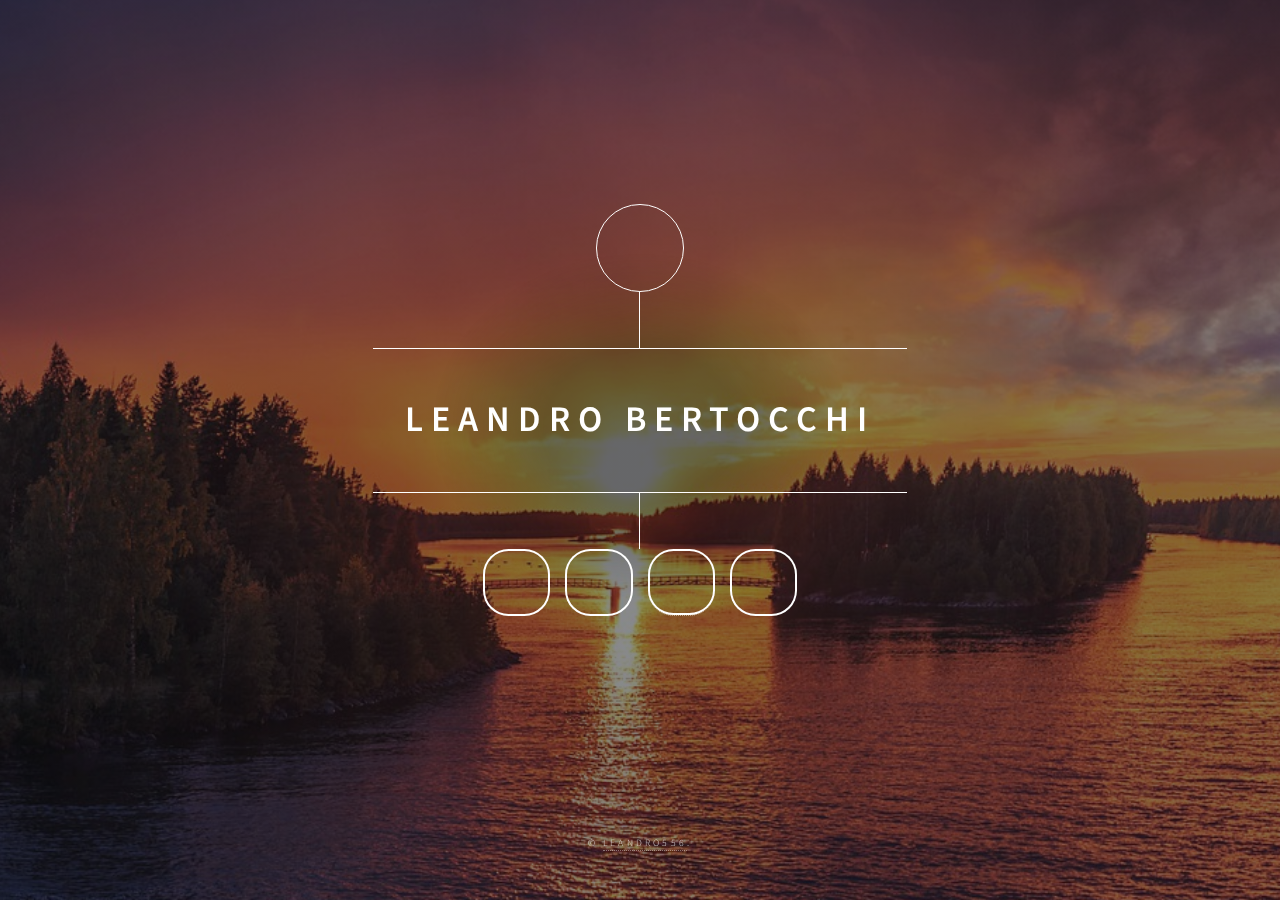
==== index.html @ 530ca364 "Icon, e afins" ====
<!DOCTYPE HTML>
<html>
	<head>
		<title>Leandro Bertocchi</title>
		<meta charset="utf-8" />
		<meta name="viewport" content="width=device-width, initial-scale=1, user-scalable=no" />
		<link rel="stylesheet" href="site/main.css" />
		<noscript><link rel="stylesheet" href="site/css/noscript.css" /></noscript>
		<link rel="stylesheet" href="https://cdnjs.cloudflare.com/ajax/libs/font-awesome/5.15.3/css/all.min.css" integrity="sha512-iBBXm8fW90+nuLcSKlbmrPcLa0OT92xO1BIsZ+ywDWZCvqsWgccV3gFoRBv0z+8dLJgyAHIhR35VZc2oM/gI1w==" crossorigin="anonymous" referrerpolicy="no-referrer" />
		<link rel="shortcut icon" href="images/pistola-icon.ico"> 
	</head>
	<body class="is-preload">

		<!-- Wrapper -->
			<div id="wrapper">

				<!-- Header -->
					<header id="header">
						<div class="logo">
							<span class="fab fa-4x fa-apple"></span> 
						</div>
						<div class="content">
							<div class="inner">
								<h1>Leandro Bertocchi</h1>
							</div>
						</div>
					
						<ul class="icons">
							<li><a href="https://www.instagram.com/leandrobertocchi/" class="icon brands fa-2x fa-instagram"></a></li>
							<li><a href="https://github.com/Leandro556" class="icon brands fa-2x fa-github"></a></li>
							<li><a href="https://api.whatsapp.com/send?phone=55049991607624&text=Olá, tudo bem?" class="fab fa-2x fa-whatsapp"></a></li>
							<li><a href="https://www.facebook.com/profile.php?id=100008986626455" class="icon brands fa-2x fa-facebook-f"></a></li>
						</ul>
					</header>
					
				<!-- Main -->
				<div id="main">
					


						<!-- Contact 
							<article id="contact">
								<h2 class="major">Contact</h2>
								<form method="post" action="#">
									<div class="fields">
										<div class="field half">
											<label for="name">Name</label>
											<input type="text" name="name" id="name" />
										</div>
										<div class="field half">
											<label for="email">Email</label>
											<input type="text" name="email" id="email" />
										</div>
										<div class="field">
											<label for="message">Message</label>
											<textarea name="message" id="message" rows="4"></textarea>
										</div>
									</div>
									<ul class="actions">
										<li><input type="submit" value="Send Message" class="primary" /></li>
										<li><input type="reset" value="Reset" /></li>
									</ul>
								</form>
							</article>
							-->
							

						<!-- Elements -->
							<article id="elements">
								<h2 class="major">Elements</h2>

								<section>
									<h3 class="major">Text</h3>
									<p>This is <b>bold</b> and this is <strong>strong</strong>. This is <i>italic</i> and this is <em>emphasized</em>.
									This is <sup>superscript</sup> text and this is <sub>subscript</sub> text.
									This is <u>underlined</u> and this is code: <code>for (;;) { ... }</code>. Finally, <a href="#">this is a link</a>.</p>
									<hr />
									<h2>Heading Level 2</h2>
									<h3>Heading Level 3</h3>
									<h4>Heading Level 4</h4>
									<h5>Heading Level 5</h5>
									<h6>Heading Level 6</h6>
									<hr />
									<h4>Blockquote</h4>
									<blockquote>Fringilla nisl. Donec accumsan interdum nisi, quis tincidunt felis sagittis eget tempus euismod. Vestibulum ante ipsum primis in faucibus vestibulum. Blandit adipiscing eu felis iaculis volutpat ac adipiscing accumsan faucibus. Vestibulum ante ipsum primis in faucibus lorem ipsum dolor sit amet nullam adipiscing eu felis.</blockquote>
									<h4>Preformatted</h4>
									<pre><code>i = 0;

while (!deck.isInOrder()) {
    print 'Iteration ' + i;
    deck.shuffle();
    i++;
}

print 'It took ' + i + ' iterations to sort the deck.';</code></pre>
								</section>

								<section>
									<h3 class="major">Lists</h3>

									<h4>Unordered</h4>
									<ul>
										<li>Dolor pulvinar etiam.</li>
										<li>Sagittis adipiscing.</li>
										<li>Felis enim feugiat.</li>
									</ul>

									<h4>Alternate</h4>
									<ul class="alt">
										<li>Dolor pulvinar etiam.</li>
										<li>Sagittis adipiscing.</li>
										<li>Felis enim feugiat.</li>
									</ul>

									<h4>Ordered</h4>
									<ol>
										<li>Dolor pulvinar etiam.</li>
										<li>Etiam vel felis viverra.</li>
										<li>Felis enim feugiat.</li>
										<li>Dolor pulvinar etiam.</li>
										<li>Etiam vel felis lorem.</li>
										<li>Felis enim et feugiat.</li>
									</ol>
									<h4>Icons</h4>
									<ul class="icons">
										<li><a href="#" class="icon brands fa-twitter"><span class="label">Twitter</span></a></li>
										<li><a href="#" class="icon brands fa-facebook-f"><span class="label">Facebook</span></a></li>
										<li><a href="#" class="icon brands fa-instagram"><span class="label">Instagram</span></a></li>
										<li><a href="#" class="icon brands fa-github"><span class="label">Github</span></a></li>
									</ul>

									<h4>Actions</h4>
									<ul class="actions">
										<li><a href="#" class="button primary">Default</a></li>
										<li><a href="#" class="button">Default</a></li>
									</ul>
									<ul class="actions stacked">
										<li><a href="#" class="button primary">Default</a></li>
										<li><a href="#" class="button">Default</a></li>
									</ul>
								</section>

								<section>
									<h3 class="major">Buttons</h3>
									<ul class="actions">
										<li><a href="#" class="button primary">Primary</a></li>
										<li><a href="#" class="button">Default</a></li>
									</ul>
									<ul class="actions">
										<li><a href="#" class="button">Default</a></li>
										<li><a href="#" class="button small">Small</a></li>
									</ul>
									<ul class="actions">
										<li><a href="#" class="button primary icon solid fa-download">Icon</a></li>
										<li><a href="#" class="button icon solid fa-download">Icon</a></li>
									</ul>
									<ul class="actions">
										<li><span class="button primary disabled">Disabled</span></li>
										<li><span class="button disabled">Disabled</span></li>
									</ul>
								</section>

								<section>
									<h3 class="major">Form</h3>
									<form method="post" action="#">
										<div class="fields">
											<div class="field half">
												<label for="demo-name">Name</label>
												<input type="text" name="demo-name" id="demo-name" value="" placeholder="Jane Doe" />
											</div>
											<div class="field half">
												<label for="demo-email">Email</label>
												<input type="email" name="demo-email" id="demo-email" value="" placeholder="jane@untitled.tld" />
											</div>
											<div class="field">
												<label for="demo-category">Category</label>
												<select name="demo-category" id="demo-category">
													<option value="">-</option>
													<option value="1">Manufacturing</option>
													<option value="1">Shipping</option>
													<option value="1">Administration</option>
													<option value="1">Human Resources</option>
												</select>
											</div>
											<div class="field half">
												<input type="radio" id="demo-priority-low" name="demo-priority" checked>
												<label for="demo-priority-low">Low</label>
											</div>
											<div class="field half">
												<input type="radio" id="demo-priority-high" name="demo-priority">
												<label for="demo-priority-high">High</label>
											</div>
											<div class="field half">
												<input type="checkbox" id="demo-copy" name="demo-copy">
												<label for="demo-copy">Email me a copy</label>
											</div>
											<div class="field half">
												<input type="checkbox" id="demo-human" name="demo-human" checked>
												<label for="demo-human">Not a robot</label>
											</div>
											<div class="field">
												<label for="demo-message">Message</label>
												<textarea name="demo-message" id="demo-message" placeholder="Enter your message" rows="6"></textarea>
											</div>
										</div>
										<ul class="actions">
											<li><input type="submit" value="Send Message" class="primary" /></li>
											<li><input type="reset" value="Reset" /></li>
										</ul>
									</form>
								</section>

							</article>

					</div>

				<!-- Footer -->
					<footer id="footer">
						<p class="copyright">&copy; <a href="https://github.com/Leandro556">Leandro556</a>.</p>
					</footer>

			</div>

		<!-- BG -->
			<div id="bg"></div>

		<!-- Scripts -->
			<script src="site/js/jquery.min.js"></script>
			<script src="site/js/browser.min.js"></script>
			<script src="site/js/breakpoints.min.js"></script>
			<script src="site/js/util.js"></script>
			<script src="site/js/main.js"></script>

	</body>
</html>
---- site/main.css ----
@import url(fontawesome-all.min.css);
@import url("https://fonts.googleapis.com/css?family=Source+Sans+Pro:300italic,600italic,300,600");

html, body, div, span, applet, object,
iframe, h1, h2, h3, h4, h5, h6, p, blockquote,
pre, a, abbr, acronym, address, big, cite,
code, del, dfn, em, img, ins, kbd, q, s, samp,
small, strike, strong, sub, sup, tt, var, b,
u, i, center, dl, dt, dd, ol, ul, li, fieldset,
form, label, legend, table, caption, tbody,
tfoot, thead, tr, th, td, article, aside,
canvas, details, embed, figure, figcaption,
footer, header, hgroup, menu, nav, output, ruby,
section, summary, time, mark, audio, video {
	margin: 0;
	padding: 0;
	border: 0;
	font-size: 100%;
	font: inherit;
	vertical-align: baseline;}

article, aside, details, figcaption, figure,
footer, header, hgroup, menu, nav, section {
	display: block;}

body {
	line-height: 1;
}

ol, ul {
	list-style: none;
}

blockquote, q {
	quotes: none;
}

	blockquote:before, blockquote:after, q:before, q:after {
		content: '';
		content: none;
	}

table {
	border-collapse: collapse;
	border-spacing: 0;
}

body {
	-webkit-text-size-adjust: none;
}

mark {
	background-color: transparent;
	color: inherit;
}

input::-moz-focus-inner {
	border: 0;
	padding: 0;
}

input, select, textarea {
	-moz-appearance: none;
	-webkit-appearance: none;
	-ms-appearance: none;
	appearance: none;
}

/* Basic */

	@-ms-viewport {
		width: device-width;
	}

	@media screen and (max-width: 480px) {

		html, body {
			min-width: 320px;
		}

	}

	html {
		box-sizing: border-box;
	}

	*, *:before, *:after {
		box-sizing: inherit;
	}

	body {
		background: #1b1f22;
	}

		body.is-preload *, body.is-preload *:before, body.is-preload *:after {
			-moz-animation: none !important;
			-webkit-animation: none !important;
			-ms-animation: none !important;
			animation: none !important;
			-moz-transition: none !important;
			-webkit-transition: none !important;
			-ms-transition: none !important;
			transition: none !important;
		}

/* Type */

	html {
		font-size: 16pt;
	}

		@media screen and (max-width: 1680px) {

			html {
				font-size: 12pt;
			}

		}

		@media screen and (max-width: 736px) {

			html {
				font-size: 11pt;
			}

		}

		@media screen and (max-width: 360px) {

			html {
				font-size: 10pt;
			}

		}

	body, input, select, textarea {
		color: #ffffff;
		font-family: "Source Sans Pro", sans-serif;
		font-weight: 300;
		font-size: 1rem;
		line-height: 1.65;
	}

	a {
		-moz-transition: color 0.2s ease-in-out, background-color 0.2s ease-in-out, border-bottom-color 0.2s ease-in-out;
		-webkit-transition: color 0.2s ease-in-out, background-color 0.2s ease-in-out, border-bottom-color 0.2s ease-in-out;
		-ms-transition: color 0.2s ease-in-out, background-color 0.2s ease-in-out, border-bottom-color 0.2s ease-in-out;
		transition: color 0.2s ease-in-out, background-color 0.2s ease-in-out, border-bottom-color 0.2s ease-in-out;
		border-bottom: dotted 1px rgba(255, 255, 255, 0.5);
		text-decoration: none;
		color: inherit;
	}

		a:hover {
			border-bottom-color: transparent;
		}

	strong, b {
		color: #ffffff;
		font-weight: 600;
	}

	em, i {
		font-style: italic;
	}

	p {
		margin: 0 0 2rem 0;
	}

	h1, h2, h3, h4, h5, h6 {
		color: #ffffff;
		font-weight: 600;
		line-height: 1.5;
		margin: 0 0 1rem 0;
		text-transform: uppercase;
		letter-spacing: 0.2rem;
	}

		h1 a, h2 a, h3 a, h4 a, h5 a, h6 a {
			color: inherit;
			text-decoration: none;
		}

		h1.major, h2.major, h3.major, h4.major, h5.major, h6.major {
			border-bottom: solid 1px #ffffff;
			width: -moz-max-content;
			width: -webkit-max-content;
			width: -ms-max-content;
			width: max-content;
			padding-bottom: 0.5rem;
			margin: 0 0 2rem 0;
		}

	h1 {
		font-size: 2.25rem;
		line-height: 1.3;
		letter-spacing: 0.5rem;
	}

	h2 {
		font-size: 1.5rem;
		line-height: 1.4;
		letter-spacing: 0.5rem;
	}

	h3 {
		font-size: 1rem;
	}

	h4 {
		font-size: 0.8rem;
	}

	h5 {
		font-size: 0.7rem;
	}

	h6 {
		font-size: 0.6rem;
	}

	@media screen and (max-width: 736px) {

		h1 {
			font-size: 1.75rem;
			line-height: 1.4;
		}

		h2 {
			font-size: 1.25em;
			line-height: 1.5;
		}

	}

	sub {
		font-size: 0.8rem;
		position: relative;
		top: 0.5rem;
	}

	sup {
		font-size: 0.8rem;
		position: relative;
		top: -0.5rem;
	}

	blockquote {
		border-left: solid 4px #ffffff;
		font-style: italic;
		margin: 0 0 2rem 0;
		padding: 0.5rem 0 0.5rem 2rem;
	}

	code {
		background: rgba(255, 255, 255, 0.075);
		border-radius: 4px;
		font-family: "Courier New", monospace;
		font-size: 0.9rem;
		margin: 0 0.25rem;
		padding: 0.25rem 0.65rem;
	}

	pre {
		-webkit-overflow-scrolling: touch;
		font-family: "Courier New", monospace;
		font-size: 0.9rem;
		margin: 0 0 2rem 0;
	}

		pre code {
			display: block;
			line-height: 1.75;
			padding: 1rem 1.5rem;
			overflow-x: auto;
		}

	hr {
		border: 0;
		border-bottom: solid 1px #ffffff;
		margin: 2.75rem 0;
	}

	.align-left {
		text-align: left;
	}

	.align-center {
		text-align: center;
	}

	.align-right {
		text-align: right;
	}

/* Form */

	form {
		margin: 0 0 2rem 0;
	}

		form > :last-child {
			margin-bottom: 0;
		}

		form > .fields {
			display: -moz-flex;
			display: -webkit-flex;
			display: -ms-flex;
			display: flex;
			-moz-flex-wrap: wrap;
			-webkit-flex-wrap: wrap;
			-ms-flex-wrap: wrap;
			flex-wrap: wrap;
			width: calc(100% + 3rem);
			margin: -1.5rem 0 2rem -1.5rem;
		}

			form > .fields > .field {
				-moz-flex-grow: 0;
				-webkit-flex-grow: 0;
				-ms-flex-grow: 0;
				flex-grow: 0;
				-moz-flex-shrink: 0;
				-webkit-flex-shrink: 0;
				-ms-flex-shrink: 0;
				flex-shrink: 0;
				padding: 1.5rem 0 0 1.5rem;
				width: calc(100% - 1.5rem);
			}

				form > .fields > .field.half {
					width: calc(50% - 0.75rem);
				}

				form > .fields > .field.third {
					width: calc(100%/3 - 0.5rem);
				}

				form > .fields > .field.quarter {
					width: calc(25% - 0.375rem);
				}

		@media screen and (max-width: 480px) {

			form > .fields {
				width: calc(100% + 3rem);
				margin: -1.5rem 0 2rem -1.5rem;
			}

				form > .fields > .field {
					padding: 1.5rem 0 0 1.5rem;
					width: calc(100% - 1.5rem);
				}

					form > .fields > .field.half {
						width: calc(100% - 1.5rem);
					}

					form > .fields > .field.third {
						width: calc(100% - 1.5rem);
					}

					form > .fields > .field.quarter {
						width: calc(100% - 1.5rem);
					}

		}

	label {
		color: #ffffff;
		display: block;
		font-size: 0.8rem;
		font-weight: 300;
		letter-spacing: 0.2rem;
		line-height: 1.5;
		margin: 0 0 1rem 0;
		text-transform: uppercase;
	}

	input[type="text"],
	input[type="password"],
	input[type="email"],
	input[type="tel"],
	select,
	textarea {
		-moz-appearance: none;
		-webkit-appearance: none;
		-ms-appearance: none;
		appearance: none;
		-moz-transition: border-color 0.2s ease-in-out, box-shadow 0.2s ease-in-out, background-color 0.2s ease-in-out;
		-webkit-transition: border-color 0.2s ease-in-out, box-shadow 0.2s ease-in-out, background-color 0.2s ease-in-out;
		-ms-transition: border-color 0.2s ease-in-out, box-shadow 0.2s ease-in-out, background-color 0.2s ease-in-out;
		transition: border-color 0.2s ease-in-out, box-shadow 0.2s ease-in-out, background-color 0.2s ease-in-out;
		background-color: transparent;
		border-radius: 4px;
		border: solid 1px #ffffff;
		color: inherit;
		display: block;
		outline: 0;
		padding: 0 1rem;
		text-decoration: none;
		width: 100%;
	}

		input[type="text"]:invalid,
		input[type="password"]:invalid,
		input[type="email"]:invalid,
		input[type="tel"]:invalid,
		select:invalid,
		textarea:invalid {
			box-shadow: none;
		}

		input[type="text"]:focus,
		input[type="password"]:focus,
		input[type="email"]:focus,
		input[type="tel"]:focus,
		select:focus,
		textarea:focus {
			background: rgba(255, 255, 255, 0.075);
			border-color: #ffffff;
			box-shadow: 0 0 0 1px #ffffff;
		}

	select {
		background-image: url("data:image/svg+xml;charset=utf8,%3Csvg xmlns='http://www.w3.org/2000/svg' width='40' height='40' preserveAspectRatio='none' viewBox='0 0 40 40'%3E%3Cpath d='M9.4,12.3l10.4,10.4l10.4-10.4c0.2-0.2,0.5-0.4,0.9-0.4c0.3,0,0.6,0.1,0.9,0.4l3.3,3.3c0.2,0.2,0.4,0.5,0.4,0.9 c0,0.4-0.1,0.6-0.4,0.9L20.7,31.9c-0.2,0.2-0.5,0.4-0.9,0.4c-0.3,0-0.6-0.1-0.9-0.4L4.3,17.3c-0.2-0.2-0.4-0.5-0.4-0.9 c0-0.4,0.1-0.6,0.4-0.9l3.3-3.3c0.2-0.2,0.5-0.4,0.9-0.4S9.1,12.1,9.4,12.3z' fill='%23ffffff' /%3E%3C/svg%3E");
		background-size: 1.25rem;
		background-repeat: no-repeat;
		background-position: calc(100% - 1rem) center;
		height: 2.75rem;
		padding-right: 2.75rem;
		text-overflow: ellipsis;
	}

		select option {
			color: #ffffff;
			background: #1b1f22;
		}

		select:focus::-ms-value {
			background-color: transparent;
		}

		select::-ms-expand {
			display: none;
		}

	input[type="text"],
	input[type="password"],
	input[type="email"],
	select {
		height: 2.75rem;
	}

	textarea {
		padding: 0.75rem 1rem;
	}

	input[type="checkbox"],
	input[type="radio"] {
		-moz-appearance: none;
		-webkit-appearance: none;
		-ms-appearance: none;
		appearance: none;
		display: block;
		float: left;
		margin-right: -2rem;
		opacity: 0;
		width: 1rem;
		z-index: -1;
	}

		input[type="checkbox"] + label,
		input[type="radio"] + label {
			text-decoration: none;
			-moz-user-select: none;
			-webkit-user-select: none;
			-ms-user-select: none;
			user-select: none;
			color: #ffffff;
			cursor: pointer;
			display: inline-block;
			font-size: 0.8rem;
			font-weight: 300;
			margin: 0 0 0.5rem 0;
			padding-left: 2.65rem;
			padding-right: 0.75rem;
			position: relative;
		}

			input[type="checkbox"] + label:before,
			input[type="radio"] + label:before {
				-moz-osx-font-smoothing: grayscale;
				-webkit-font-smoothing: antialiased;
				display: inline-block;
				font-style: normal;
				font-variant: normal;
				text-rendering: auto;
				line-height: 1;
				text-transform: none !important;
				font-family: 'Font Awesome 5 Free';
				font-weight: 900;
			}

			input[type="checkbox"] + label:before,
			input[type="radio"] + label:before {
				-moz-transition: border-color 0.2s ease-in-out, box-shadow 0.2s ease-in-out, background-color 0.2s ease-in-out;
				-webkit-transition: border-color 0.2s ease-in-out, box-shadow 0.2s ease-in-out, background-color 0.2s ease-in-out;
				-ms-transition: border-color 0.2s ease-in-out, box-shadow 0.2s ease-in-out, background-color 0.2s ease-in-out;
				transition: border-color 0.2s ease-in-out, box-shadow 0.2s ease-in-out, background-color 0.2s ease-in-out;
				border-radius: 4px;
				border: solid 1px #ffffff;
				content: '';
				display: inline-block;
				height: 1.65rem;
				left: 0;
				line-height: 1.65rem;
				position: absolute;
				text-align: center;
				top: -0.15rem;
				width: 1.65rem;
			}

		input[type="checkbox"]:checked + label:before,
		input[type="radio"]:checked + label:before {
			background: #ffffff !important;
			border-color: #ffffff !important;
			color: #1b1f22;
			content: '\f00c';
		}

		input[type="checkbox"]:focus + label:before,
		input[type="radio"]:focus + label:before {
			background: rgba(255, 255, 255, 0.075);
			border-color: #ffffff;
			box-shadow: 0 0 0 1px #ffffff;
		}

	input[type="checkbox"] + label:before {
		border-radius: 4px;
	}

	input[type="radio"] + label:before {
		border-radius: 100%;
	}

	::-webkit-input-placeholder {
		color: rgba(255, 255, 255, 0.5) !important;
		opacity: 1.0;
	}

	:-moz-placeholder {
		color: rgba(255, 255, 255, 0.5) !important;
		opacity: 1.0;
	}

	::-moz-placeholder {
		color: rgba(255, 255, 255, 0.5) !important;
		opacity: 1.0;
	}

	:-ms-input-placeholder {
		color: rgba(255, 255, 255, 0.5) !important;
		opacity: 1.0;
	}

	.formerize-placeholder {
		color: rgba(255, 255, 255, 0.5) !important;
		opacity: 1.0;
	}

/* Box */

	.box {
		border-radius: 4px;
		border: solid 1px #ffffff;
		margin-bottom: 2rem;
		padding: 1.5em;
	}

		.box > :last-child,
		.box > :last-child > :last-child,
		.box > :last-child > :last-child > :last-child {
			margin-bottom: 0;
		}

		.box.alt {
			border: 0;
			border-radius: 0;
			padding: 0;
		}

/* Icon */

	.icon {
		text-decoration: none;
		border-bottom: none;
		position: relative;
	}

		.icon:before {
			-moz-osx-font-smoothing: grayscale;
			-webkit-font-smoothing: antialiased;
			display: inline-block;
			font-style: normal;
			font-variant: normal;
			text-rendering: auto;
			line-height: 1;
			text-transform: none !important;
			font-family: 'Font Awesome 5 Free';
			font-weight: 400;
		}

		.icon > .label {
			display: none;
		}

		.icon:before {
			line-height: inherit;
		}

		.icon.solid:before {
			font-weight: 900;
		}

		.icon.brands:before {
			font-family: 'Font Awesome 5 Brands';
		}

/* Image */

	.image {
		border-radius: 4px;
		border: 0;
		display: inline-block;
		position: relative;
	}

		.image:before {
			pointer-events: none;
			background-image: url("../images/overlay.png");
			background-color: rgba(19, 21, 25, 0.5);
			border-radius: 4px;
			content: '';
			display: block;
			height: 100%;
			left: 0;
			opacity: 0.5;
			position: absolute;
			top: 0;
			width: 100%;
		}

		.image img {
			border-radius: 4px;
			display: block;
		}

		
			.image.left img, .image.right img {
				width: 100%;
			}

		.image.left {
			float: left;
			padding: 0 1.5em 1em 0;
			top: 0.25em;
		}

		.image.right {
			float: right;
			padding: 0 0 1em 1.5em;
			top: 0.25em;
		}

		.image.fit {
			display: block;
			margin: 0 0 2rem 0;
			width: 100%;
		}

			.image.fit img {
				width: 100%;
			}

		.image.main {
			display: block;
			margin: 2.5rem 0;
			width: 100%;
		}

			.image.main img {
				width: 100%;
			}

		@media screen and (max-width: 736px) {

			.image.main {
				margin: 2rem 0;
			}

		}

		@media screen and (max-width: 480px) {

			.image.main {
				margin: 1.5rem 0;
			}

		}

/* List */

	ol {
		list-style: decimal;
		margin: 0 0 2rem 0;
		padding-left: 1.25em;
	}

		ol li {
			padding-left: 0.25em;
		}

	ul {
		list-style: disc;
		margin: 0 0 2rem 0;
		padding-left: 1em;
	}

		ul li {
			padding-left: 0.5em;
		}

		ul.alt {
			list-style: none;
			padding-left: 0;
		}

			ul.alt li {
				border-top: solid 1px #ffffff;
				padding: 0.5em 0;
			}

				ul.alt li:first-child {
					border-top: 0;
					padding-top: 0;
				}

	dl {
		margin: 0 0 2rem 0;
	}

		dl dt {
			display: block;
			font-weight: 600;
			margin: 0 0 1rem 0;
		}

		dl dd {
			margin-left: 2rem;
		}

/* Actions */

	ul.actions {
		display: -moz-flex;
		display: -webkit-flex;
		display: -ms-flex;
		display: flex;
		cursor: default;
		list-style: none;
		margin-left: -1rem;
		padding-left: 0;
	}

		ul.actions li {
			padding: 0 0 0 1rem;
			vertical-align: middle;
		}

		ul.actions.special {
			-moz-justify-content: center;
			-webkit-justify-content: center;
			-ms-justify-content: center;
			justify-content: center;
			width: 100%;
			margin-left: 0;
		}

			ul.actions.special li:first-child {
				padding-left: 0;
			}

		ul.actions.stacked {
			-moz-flex-direction: column;
			-webkit-flex-direction: column;
			-ms-flex-direction: column;
			flex-direction: column;
			margin-left: 0;
		}

			ul.actions.stacked li {
				padding: 1.3rem 0 0 0;
			}

				ul.actions.stacked li:first-child {
					padding-top: 0;
				}

		ul.actions.fit {
			width: calc(100% + 1rem);
		}

			ul.actions.fit li {
				-moz-flex-grow: 1;
				-webkit-flex-grow: 1;
				-ms-flex-grow: 1;
				flex-grow: 1;
				-moz-flex-shrink: 1;
				-webkit-flex-shrink: 1;
				-ms-flex-shrink: 1;
				flex-shrink: 1;
				width: 100%;
			}

				ul.actions.fit li > * {
					width: 100%;
				}

			ul.actions.fit.stacked {
				width: 100%;
			}

		@media screen and (max-width: 480px) {

			ul.actions:not(.fixed) {
				-moz-flex-direction: column;
				-webkit-flex-direction: column;
				-ms-flex-direction: column;
				flex-direction: column;
				margin-left: 0;
				width: 100% !important;
			}

				ul.actions:not(.fixed) li {
					-moz-flex-grow: 1;
					-webkit-flex-grow: 1;
					-ms-flex-grow: 1;
					flex-grow: 1;
					-moz-flex-shrink: 1;
					-webkit-flex-shrink: 1;
					-ms-flex-shrink: 1;
					flex-shrink: 1;
					padding: 1rem 0 0 0;
					text-align: center;
					width: 100%;
				}

					ul.actions:not(.fixed) li > * {
						width: 100%;
					}

					ul.actions:not(.fixed) li:first-child {
						padding-top: 0;
					}

					ul.actions:not(.fixed) li input[type="submit"],
					ul.actions:not(.fixed) li input[type="reset"],
					ul.actions:not(.fixed) li input[type="button"],
					ul.actions:not(.fixed) li button,
					ul.actions:not(.fixed) li .button {
						width: 100%;
					}

						ul.actions:not(.fixed) li input[type="submit"].icon:before,
						ul.actions:not(.fixed) li input[type="reset"].icon:before,
						ul.actions:not(.fixed) li input[type="button"].icon:before,
						ul.actions:not(.fixed) li button.icon:before,
						ul.actions:not(.fixed) li .button.icon:before {
							margin-left: -0.5em;
						}

		}

/* Icons */

	ul.icons {
		cursor: default;
		list-style: none;
		padding-left: 0;
	}

		ul.icons li {
			display: inline-block;
			padding: 0 0.75em 0 0;
		}

			ul.icons li:last-child {
				padding-right: 0;
			}

			ul.icons li a {
				border-radius: 38%;
				box-shadow: inset 0 0 0 2px #ffffff;
				display: inline-block;
				height: 4.20rem;
				line-height: 4.20rem;
				text-align: center;
				width: 4.20rem;
			}

				ul.icons li a:hover {
					background-color: rgba(255, 255, 255, 0.075);
				}

				ul.icons li a:active {
					background-color: rgba(255, 255, 255, 0.175);
				}

/* Table */

	.table-wrapper {
		-webkit-overflow-scrolling: touch;
		overflow-x: auto;
	}

	table {
		margin: 0 0 2rem 0;
		width: 100%;
	}

		table tbody tr {
			border: solid 1px #ffffff;
			border-left: 0;
			border-right: 0;
		}

			table tbody tr:nth-child(2n + 1) {
				background-color: rgba(255, 255, 255, 0.075);
			}

		table td {
			padding: 0.75em 0.75em;
		}

		table th {
			color: #ffffff;
			font-size: 0.9em;
			font-weight: 600;
			padding: 0 0.75em 0.75em 0.75em;
			text-align: left;
		}

		table thead {
			border-bottom: solid 2px #ffffff;
		}

		table tfoot {
			border-top: solid 2px #ffffff;
		}

		table.alt {
			border-collapse: separate;
		}

			table.alt tbody tr td {
				border: solid 1px #ffffff;
				border-left-width: 0;
				border-top-width: 0;
			}

				table.alt tbody tr td:first-child {
					border-left-width: 1px;
				}

			table.alt tbody tr:first-child td {
				border-top-width: 1px;
			}

			table.alt thead {
				border-bottom: 0;
			}

			table.alt tfoot {
				border-top: 0;
			}

/* Button */

	input[type="submit"],
	input[type="reset"],
	input[type="button"],
	button,
	.button {
		-moz-appearance: none;
		-webkit-appearance: none;
		-ms-appearance: none;
		appearance: none;
		-moz-transition: background-color 0.2s ease-in-out, color 0.2s ease-in-out;
		-webkit-transition: background-color 0.2s ease-in-out, color 0.2s ease-in-out;
		-ms-transition: background-color 0.2s ease-in-out, color 0.2s ease-in-out;
		transition: background-color 0.2s ease-in-out, color 0.2s ease-in-out;
		background-color: transparent;
		border-radius: 4px;
		border: 0;
		box-shadow: inset 0 0 0 1px #ffffff;
		color: #ffffff !important;
		cursor: pointer;
		display: inline-block;
		font-size: 0.8rem;
		font-weight: 300;
		height: 2.75rem;
		letter-spacing: 0.2rem;
		line-height: 2.75rem;
		outline: 0;
		padding: 0 1.25rem 0 1.35rem;
		text-align: center;
		text-decoration: none;
		text-transform: uppercase;
		white-space: nowrap;
	}

		input[type="submit"]:hover,
		input[type="reset"]:hover,
		input[type="button"]:hover,
		button:hover,
		.button:hover {
			background-color: rgba(255, 255, 255, 0.075);
		}

		input[type="submit"]:active,
		input[type="reset"]:active,
		input[type="button"]:active,
		button:active,
		.button:active {
			background-color: rgba(255, 255, 255, 0.175);
		}

		input[type="submit"].icon:before,
		input[type="reset"].icon:before,
		input[type="button"].icon:before,
		button.icon:before,
		.button.icon:before {
			margin-right: 0.5em;
		}

		input[type="submit"].fit,
		input[type="reset"].fit,
		input[type="button"].fit,
		button.fit,
		.button.fit {
			width: 100%;
		}

		input[type="submit"].small,
		input[type="reset"].small,
		input[type="button"].small,
		button.small,
		.button.small {
			font-size: 0.6rem;
			height: 2.0625rem;
			line-height: 2.0625rem;
		}

		input[type="submit"].primary,
		input[type="reset"].primary,
		input[type="button"].primary,
		button.primary,
		.button.primary {
			background-color: #ffffff;
			color: #1b1f22 !important;
			font-weight: 600;
		}

		input[type="submit"].disabled, input[type="submit"]:disabled,
		input[type="reset"].disabled,
		input[type="reset"]:disabled,
		input[type="button"].disabled,
		input[type="button"]:disabled,
		button.disabled,
		button:disabled,
		.button.disabled,
		.button:disabled {
			pointer-events: none;
			cursor: default;
			opacity: 0.25;
		}

	input[type="submit"],
	input[type="reset"],
	input[type="button"],
	button {
		line-height: calc(2.75rem - 2px);
	}

/* BG */

	#bg {
		-moz-transform: scale(1.0);
		-webkit-transform: scale(1.0);
		-ms-transform: scale(1.0);
		transform: scale(1.0);
		
		position: fixed;
		top: 0;
		left: 0;
		width: 100%;
		height: 100vh;
		z-index: 1;
	}

		#bg:before, #bg:after {
			content: '';
			display: block;
			position: absolute;
			top: 0;
			left: 0;
			width: 100%;
			height: 100%;
		}

		#bg:before {
			-moz-transition: background-color 2.5s ease-in-out;
			-webkit-transition: background-color 2.5s ease-in-out;
			-ms-transition: background-color 2.5s ease-in-out;
			transition: background-color 2.5s ease-in-out;
			-moz-transition-delay: 0.75s;
			-webkit-transition-delay: 0.75s;
			-ms-transition-delay: 0.75s;
			transition-delay: 0.75s;
			background-image: linear-gradient(to top, rgba(19, 21, 25, 0.5), rgba(19, 21, 25, 0.5)), url("../images/overlay.png");
			background-size: auto,
 256px 256px;
			background-position: center,
 center;
			background-repeat: no-repeat,
 repeat;
			z-index: 2;
		}

		#bg:after {
			-moz-transform: scale(1.125);
			-webkit-transform: scale(1.125);
			-ms-transform: scale(1.125);
			transform: scale(1.125);
			-moz-transition: -moz-transform 0.325s ease-in-out, -moz-filter 0.325s ease-in-out;
			-webkit-transition: -webkit-transform 0.325s ease-in-out, -webkit-filter 0.325s ease-in-out;
			-ms-transition: -ms-transform 0.325s ease-in-out, -ms-filter 0.325s ease-in-out;
			transition: transform 0.325s ease-in-out, filter 0.325s ease-in-out;
			background-image: url("../images/img.jpg");
			background-position: center;
			background-size: cover;
			background-repeat: no-repeat;
			z-index: 1;
		}

		body.is-article-visible #bg:after {
			-moz-transform: scale(1.0825);
			-webkit-transform: scale(1.0825);
			-ms-transform: scale(1.0825);
			transform: scale(1.0825);
			-moz-filter: blur(0.2rem);
			-webkit-filter: blur(0.2rem);
			-ms-filter: blur(0.2rem);
			filter: blur(0.2rem);
		}

		body.is-preload #bg:before {
			background-color: #000000;
		}

/* Wrapper */

	#wrapper {
		display: -moz-flex;
		display: -webkit-flex;
		display: -ms-flex;
		display: flex;
		-moz-flex-direction: column;
		-webkit-flex-direction: column;
		-ms-flex-direction: column;
		flex-direction: column;
		-moz-align-items: center;
		-webkit-align-items: center;
		-ms-align-items: center;
		align-items: center;
		-moz-justify-content: space-between;
		-webkit-justify-content: space-between;
		-ms-justify-content: space-between;
		justify-content: space-between;
		position: relative;
		min-height: 100vh;
		width: 100%;
		padding: 4rem 2rem;
		z-index: 3;
	}

		#wrapper:before {
			content: '';
			display: block;
		}

		@media screen and (max-width: 1680px) {

			#wrapper {
				padding: 3rem 2rem;
			}

		}

		@media screen and (max-width: 736px) {

			#wrapper {
				padding: 2rem 1rem;
			}

		}

		@media screen and (max-width: 480px) {

			#wrapper {
				padding: 1rem;
			}

		}

/* Header */

	#header {
		display: -moz-flex;
		display: -webkit-flex;
		display: -ms-flex;
		display: flex;
		-moz-flex-direction: column;
		-webkit-flex-direction: column;
		-ms-flex-direction: column;
		flex-direction: column;
		-moz-align-items: center;
		-webkit-align-items: center;
		-ms-align-items: center;
		align-items: center;
		-moz-transition: -moz-transform 0.325s ease-in-out, -moz-filter 0.325s ease-in-out, opacity 0.325s ease-in-out;
		-webkit-transition: -webkit-transform 0.325s ease-in-out, -webkit-filter 0.325s ease-in-out, opacity 0.325s ease-in-out;
		-ms-transition: -ms-transform 0.325s ease-in-out, -ms-filter 0.325s ease-in-out, opacity 0.325s ease-in-out;
		transition: transform 0.325s ease-in-out, filter 0.325s ease-in-out, opacity 0.325s ease-in-out;
		background-image: -moz-radial-gradient(rgba(0, 0, 0, 0.25) 25%, rgba(0, 0, 0, 0) 55%);
		background-image: -webkit-radial-gradient(rgba(0, 0, 0, 0.25) 25%, rgba(0, 0, 0, 0) 55%);
		background-image: -ms-radial-gradient(rgba(0, 0, 0, 0.25) 25%, rgba(0, 0, 0, 0) 55%);
		background-image: radial-gradient(rgba(0, 0, 0, 0.25) 25%, rgba(0, 0, 0, 0) 55%);
		max-width: 100%;
		text-align: center;
	}

		#header > * {
			-moz-transition: opacity 0.325s ease-in-out;
			-webkit-transition: opacity 0.325s ease-in-out;
			-ms-transition: opacity 0.325s ease-in-out;
			transition: opacity 0.325s ease-in-out;
			position: relative;
			margin-top: 3.5rem;
		}

			#header > *:before {
				content: '';
				display: block;
				position: absolute;
				top: calc(-3.5rem - 1px);
				left: calc(50% - 1px);
				width: 1px;
				height: calc(3.5rem + 1px);
				background: #ffffff;
			}

		#header > :first-child {
			margin-top: 0;
		}

			#header > :first-child:before {
				display: none;
			}

		#header .logo {
			width: 5.5rem;
			height: 5.5rem;
			line-height: 7rem;
			border: solid 1px #ffffff;
			border-radius: 100%;
		}

			#header .logo .icon:before {
				font-size: 2rem;
			}

		#header .content {
			border-style: solid;
			border-color: #ffffff;
			border-top-width: 1px;
			border-bottom-width: 1px;
			max-width: 100%;
		}

			#header .content .inner {
				-moz-transition: max-height 0.75s ease, padding 0.75s ease, opacity 0.325s ease-in-out;
				-webkit-transition: max-height 0.75s ease, padding 0.75s ease, opacity 0.325s ease-in-out;
				-ms-transition: max-height 0.75s ease, padding 0.75s ease, opacity 0.325s ease-in-out;
				transition: max-height 0.75s ease, padding 0.75s ease, opacity 0.325s ease-in-out;
				-moz-transition-delay: 0.25s;
				-webkit-transition-delay: 0.25s;
				-ms-transition-delay: 0.25s;
				transition-delay: 0.25s;
				padding: 3rem 2rem;
				max-height: 40rem;
				overflow: hidden;
			}

				#header .content .inner > :last-child {
					margin-bottom: 0;
				}

			#header .content p {
				text-transform: uppercase;
				letter-spacing: 0.2rem;
				font-size: 0.8rem;
				line-height: 2;
			}

		#header nav ul {
			display: -moz-flex;
			display: -webkit-flex;
			display: -ms-flex;
			display: flex;
			margin-bottom: 0;
			list-style: none;
			padding-left: 0;
			border: solid 1px #ffffff;
			border-radius: 4px;
		}

			#header nav ul li {
				padding-left: 0;
				border-left: solid 1px #ffffff;
			}

				#header nav ul li:first-child {
					border-left: 0;
				}

				#header nav ul li a {
					display: block;
					min-width: 7.5rem;
					height: 2.75rem;
					line-height: 2.75rem;
					padding: 0 1.25rem 0 1.45rem;
					text-transform: uppercase;
					letter-spacing: 0.2rem;
					font-size: 0.8rem;
					border-bottom: 0;
				}

					#header nav ul li a:hover {
						background-color: rgba(255, 255, 255, 0.075);
					}

					#header nav ul li a:active {
						background-color: rgba(255, 255, 255, 0.175);
					}

		#header nav.use-middle:after {
			content: '';
			display: block;
			position: absolute;
			top: 0;
			left: calc(50% - 1px);
			width: 1px;
			height: 100%;
			background: #ffffff;
		}

		#header nav.use-middle ul li.is-middle {
			border-left: 0;
		}

		body.is-article-visible #header {
			-moz-transform: scale(0.95);
			-webkit-transform: scale(0.95);
			-ms-transform: scale(0.95);
			transform: scale(0.95);
			-moz-filter: blur(0.1rem);
			-webkit-filter: blur(0.1rem);
			-ms-filter: blur(0.1rem);
			filter: blur(0.1rem);
			opacity: 0;
		}

		body.is-preload #header {
			-moz-filter: blur(0.125rem);
			-webkit-filter: blur(0.125rem);
			-ms-filter: blur(0.125rem);
			filter: blur(0.125rem);
		}

			body.is-preload #header > * {
				opacity: 0;
			}

			body.is-preload #header .content .inner {
				max-height: 0;
				padding-top: 0;
				padding-bottom: 0;
				opacity: 0;
			}

		@media screen and (max-width: 980px) {

			#header .content p br {
				display: none;
			}

		}

		@media screen and (max-width: 736px) {

			#header > * {
				margin-top: 2rem;
			}

				#header > *:before {
					top: calc(-2rem - 1px);
					height: calc(2rem + 1px);
				}

			#header .logo {
				width: 2.75rem;
				height: 2.75rem;
				line-height: 2.75rem;
			}

				#header .logo .fab:before {
					font-size: 2.75rem;
				}

			#header .content .inner {
				padding: 2.5rem 1rem;
			}

			#header .content p {
				line-height: 1.875;
			}

		}

		@media screen and (max-width: 480px) {

			#header {
				padding: 1.5rem 0;
			}

				#header .content .inner {
					padding: 2.5rem 0;
				}

				#header nav ul {
					-moz-flex-direction: column;
					-webkit-flex-direction: column;
					-ms-flex-direction: column;
					flex-direction: column;
					min-width: 10rem;
					max-width: 100%;
				}

					#header nav ul li {
						border-left: 0;
						border-top: solid 1px #ffffff;
					}

						#header nav ul li:first-child {
							border-top: 0;
						}

						#header nav ul li a {
							height: 3rem;
							line-height: 3rem;
							min-width: 0;
							width: 100%;
						}

				#header nav.use-middle:after {
					display: none;
				}

		}

/* Main */

	#main {
		-moz-flex-grow: 1;
		-webkit-flex-grow: 1;
		-ms-flex-grow: 1;
		flex-grow: 1;
		-moz-flex-shrink: 1;
		-webkit-flex-shrink: 1;
		-ms-flex-shrink: 1;
		flex-shrink: 1;
		display: -moz-flex;
		display: -webkit-flex;
		display: -ms-flex;
		display: flex;
		-moz-align-items: center;
		-webkit-align-items: center;
		-ms-align-items: center;
		align-items: center;
		-moz-justify-content: center;
		-webkit-justify-content: center;
		-ms-justify-content: center;
		justify-content: center;
		-moz-flex-direction: column;
		-webkit-flex-direction: column;
		-ms-flex-direction: column;
		flex-direction: column;
		position: relative;
		max-width: 100%;
		z-index: 3;
	}

		#main article {
			-moz-transform: translateY(0.25rem);
			-webkit-transform: translateY(0.25rem);
			-ms-transform: translateY(0.25rem);
			transform: translateY(0.25rem);
			-moz-transition: opacity 0.325s ease-in-out, -moz-transform 0.325s ease-in-out;
			-webkit-transition: opacity 0.325s ease-in-out, -webkit-transform 0.325s ease-in-out;
			-ms-transition: opacity 0.325s ease-in-out, -ms-transform 0.325s ease-in-out;
			transition: opacity 0.325s ease-in-out, transform 0.325s ease-in-out;
			padding: 4.5rem 2.5rem 1.5rem 2.5rem ;
			position: relative;
			width: 40rem;
			max-width: 100%;
			background-color: rgba(27, 31, 34, 0.85);
			border-radius: 4px;
			opacity: 0;
		}

			#main article.active {
				-moz-transform: translateY(0);
				-webkit-transform: translateY(0);
				-ms-transform: translateY(0);
				transform: translateY(0);
				opacity: 1;
			}

			#main article .close {
				display: block;
				position: absolute;
				top: 0;
				right: 0;
				width: 4rem;
				height: 4rem;
				cursor: pointer;
				text-indent: 4rem;
				overflow: hidden;
				white-space: nowrap;
			}

				#main article .close:before {
					-moz-transition: background-color 0.2s ease-in-out;
					-webkit-transition: background-color 0.2s ease-in-out;
					-ms-transition: background-color 0.2s ease-in-out;
					transition: background-color 0.2s ease-in-out;
					content: '';
					display: block;
					position: absolute;
					top: 0.75rem;
					left: 0.75rem;
					width: 2.5rem;
					height: 2.5rem;
					border-radius: 100%;
					background-position: center;
					background-image: url("data:image/svg+xml;charset=utf8,%3Csvg xmlns='http://www.w3.org/2000/svg' xmlns:xlink='http://www.w3.org/1999/xlink' width='20px' height='20px' viewBox='0 0 20 20' zoomAndPan='disable'%3E%3Cstyle%3Eline %7B stroke: %23ffffff%3B stroke-width: 1%3B %7D%3C/style%3E%3Cline x1='2' y1='2' x2='18' y2='18' /%3E%3Cline x1='18' y1='2' x2='2' y2='18' /%3E%3C/svg%3E");
					background-size: 20px 20px;
					background-repeat: no-repeat;
				}

				#main article .close:hover:before {
					background-color: rgba(255, 255, 255, 0.075);
				}

				#main article .close:active:before {
					background-color: rgba(255, 255, 255, 0.175);
				}

		@media screen and (max-width: 736px) {

			#main article {
				padding: 3.5rem 2rem 0.5rem 2rem ;
			}

				#main article .close:before {
					top: 0.875rem;
					left: 0.875rem;
					width: 2.25rem;
					height: 2.25rem;
					background-size: 14px 14px;
				}

		}

		@media screen and (max-width: 480px) {

			#main article {
				padding: 3rem 1.5rem 0.5rem 1.5rem ;
			}

		}

/* Footer */

	#footer {
		-moz-transition: -moz-transform 0.325s ease-in-out, -moz-filter 0.325s ease-in-out, opacity 0.325s ease-in-out;
		-webkit-transition: -webkit-transform 0.325s ease-in-out, -webkit-filter 0.325s ease-in-out, opacity 0.325s ease-in-out;
		-ms-transition: -ms-transform 0.325s ease-in-out, -ms-filter 0.325s ease-in-out, opacity 0.325s ease-in-out;
		transition: transform 0.325s ease-in-out, filter 0.325s ease-in-out, opacity 0.325s ease-in-out;
		width: 100%;
		max-width: 100%;
		margin-top: 2rem;
		text-align: center;
	}

		#footer .copyright {
			letter-spacing: 0.2rem;
			font-size: 0.6rem;
			opacity: 0.75;
			margin-bottom: 0;
			text-transform: uppercase;
		}

		body.is-article-visible #footer {
			-moz-transform: scale(0.95);
			-webkit-transform: scale(0.95);
			-ms-transform: scale(0.95);
			transform: scale(0.95);
			-moz-filter: blur(0.1rem);
			-webkit-filter: blur(0.1rem);
			-ms-filter: blur(0.1rem);
			filter: blur(0.1rem);
			opacity: 0;
		}

		body.is-preload #footer {
			opacity: 0;
		}
---- site/css/noscript.css ----
/*
	Dimension by HTML5 UP
	html5up.net | @ajlkn
	Free for personal and commercial use under the CCA 3.0 license (html5up.net/license)
*/

/* BG */

	body.is-preload #bg:before {
		background-color: transparent;
	}

/* Header */

	body.is-preload #header {
		-moz-filter: none;
		-webkit-filter: none;
		-ms-filter: none;
		filter: none;
	}

		body.is-preload #header > * {
			opacity: 1;
		}

		body.is-preload #header .content .inner {
			max-height: none;
			padding: 3rem 2rem;
			opacity: 1;
		}

/* Main */

	#main article {
		opacity: 1;
		margin: 4rem 0 0 0;
	}
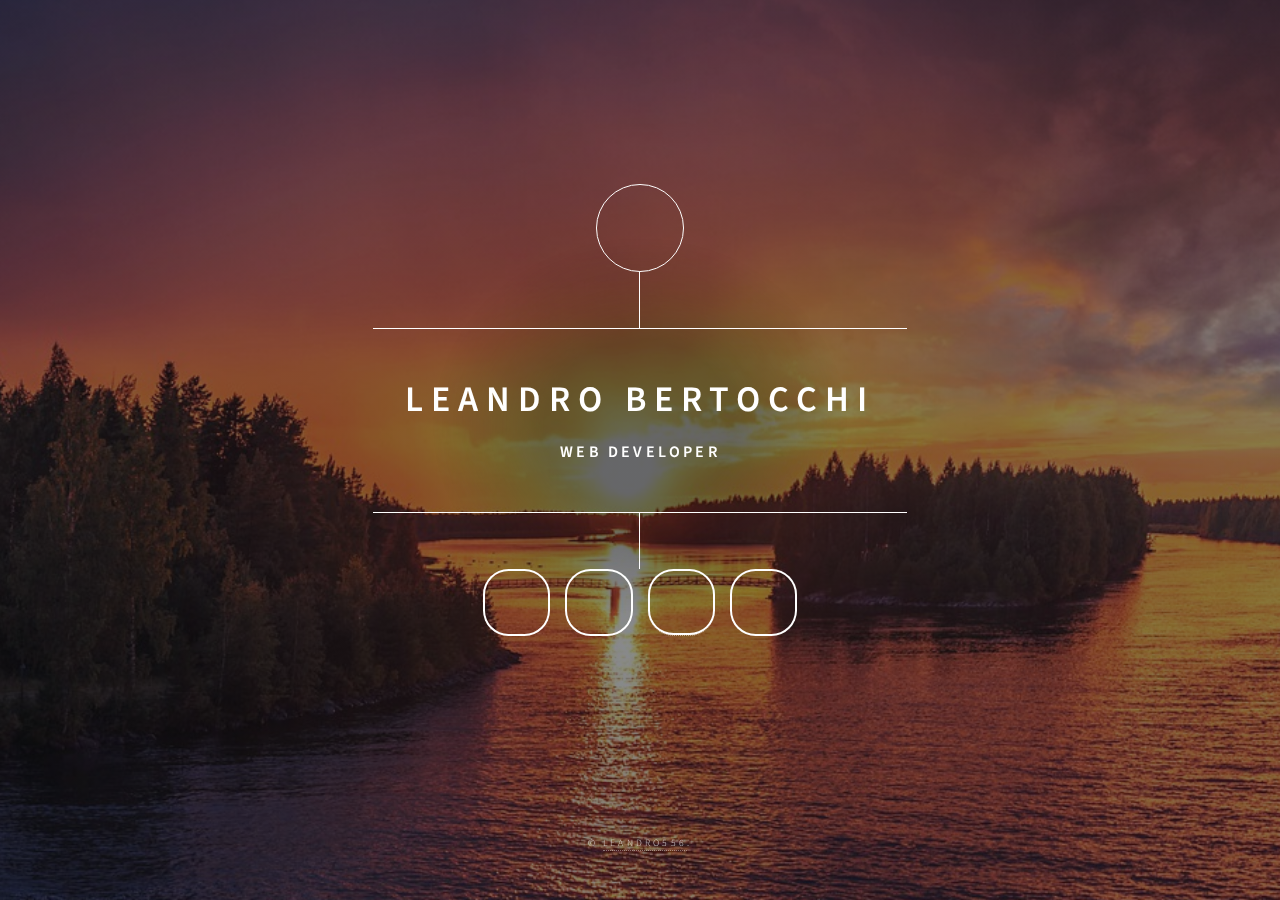
==== commit 62056cc0: "texto" ====
--- a/index.html
+++ b/index.html
@@ -17,11 +17,13 @@
 				<!-- Header -->
 					<header id="header">
 						<div class="logo">
-							<span class="fab fa-4x fa-apple"></span> 
+							<span class="fab fa-apple"></span> 
 						</div>
 						<div class="content">
 							<div class="inner">
-								<h1>Leandro Bertocchi</h1>
+								<h1>Leandro Bertocchi <br>
+									 <h3>web developer</h3> </h1>
+								
 							</div>
 						</div>
 					
@@ -35,191 +37,19 @@
 					
 				<!-- Main -->
 				<div id="main">
-					
-
-
-						<!-- Contact 
-							<article id="contact">
-								<h2 class="major">Contact</h2>
-								<form method="post" action="#">
-									<div class="fields">
-										<div class="field half">
-											<label for="name">Name</label>
-											<input type="text" name="name" id="name" />
-										</div>
-										<div class="field half">
-											<label for="email">Email</label>
-											<input type="text" name="email" id="email" />
-										</div>
-										<div class="field">
-											<label for="message">Message</label>
-											<textarea name="message" id="message" rows="4"></textarea>
-										</div>
-									</div>
-									<ul class="actions">
-										<li><input type="submit" value="Send Message" class="primary" /></li>
-										<li><input type="reset" value="Reset" /></li>
-									</ul>
-								</form>
-							</article>
-							-->
-							
-
+						
 						<!-- Elements -->
 							<article id="elements">
 								<h2 class="major">Elements</h2>
-
-								<section>
-									<h3 class="major">Text</h3>
-									<p>This is <b>bold</b> and this is <strong>strong</strong>. This is <i>italic</i> and this is <em>emphasized</em>.
-									This is <sup>superscript</sup> text and this is <sub>subscript</sub> text.
-									This is <u>underlined</u> and this is code: <code>for (;;) { ... }</code>. Finally, <a href="#">this is a link</a>.</p>
-									<hr />
-									<h2>Heading Level 2</h2>
-									<h3>Heading Level 3</h3>
-									<h4>Heading Level 4</h4>
-									<h5>Heading Level 5</h5>
-									<h6>Heading Level 6</h6>
-									<hr />
-									<h4>Blockquote</h4>
-									<blockquote>Fringilla nisl. Donec accumsan interdum nisi, quis tincidunt felis sagittis eget tempus euismod. Vestibulum ante ipsum primis in faucibus vestibulum. Blandit adipiscing eu felis iaculis volutpat ac adipiscing accumsan faucibus. Vestibulum ante ipsum primis in faucibus lorem ipsum dolor sit amet nullam adipiscing eu felis.</blockquote>
-									<h4>Preformatted</h4>
-									<pre><code>i = 0;
-
-while (!deck.isInOrder()) {
-    print 'Iteration ' + i;
-    deck.shuffle();
-    i++;
-}
-
-print 'It took ' + i + ' iterations to sort the deck.';</code></pre>
-								</section>
-
-								<section>
-									<h3 class="major">Lists</h3>
-
-									<h4>Unordered</h4>
-									<ul>
-										<li>Dolor pulvinar etiam.</li>
-										<li>Sagittis adipiscing.</li>
-										<li>Felis enim feugiat.</li>
-									</ul>
-
-									<h4>Alternate</h4>
-									<ul class="alt">
-										<li>Dolor pulvinar etiam.</li>
-										<li>Sagittis adipiscing.</li>
-										<li>Felis enim feugiat.</li>
-									</ul>
-
-									<h4>Ordered</h4>
-									<ol>
-										<li>Dolor pulvinar etiam.</li>
-										<li>Etiam vel felis viverra.</li>
-										<li>Felis enim feugiat.</li>
-										<li>Dolor pulvinar etiam.</li>
-										<li>Etiam vel felis lorem.</li>
-										<li>Felis enim et feugiat.</li>
-									</ol>
-									<h4>Icons</h4>
-									<ul class="icons">
-										<li><a href="#" class="icon brands fa-twitter"><span class="label">Twitter</span></a></li>
-										<li><a href="#" class="icon brands fa-facebook-f"><span class="label">Facebook</span></a></li>
-										<li><a href="#" class="icon brands fa-instagram"><span class="label">Instagram</span></a></li>
-										<li><a href="#" class="icon brands fa-github"><span class="label">Github</span></a></li>
-									</ul>
-
-									<h4>Actions</h4>
-									<ul class="actions">
-										<li><a href="#" class="button primary">Default</a></li>
-										<li><a href="#" class="button">Default</a></li>
-									</ul>
-									<ul class="actions stacked">
-										<li><a href="#" class="button primary">Default</a></li>
-										<li><a href="#" class="button">Default</a></li>
-									</ul>
-								</section>
-
-								<section>
-									<h3 class="major">Buttons</h3>
-									<ul class="actions">
-										<li><a href="#" class="button primary">Primary</a></li>
-										<li><a href="#" class="button">Default</a></li>
-									</ul>
-									<ul class="actions">
-										<li><a href="#" class="button">Default</a></li>
-										<li><a href="#" class="button small">Small</a></li>
-									</ul>
-									<ul class="actions">
-										<li><a href="#" class="button primary icon solid fa-download">Icon</a></li>
-										<li><a href="#" class="button icon solid fa-download">Icon</a></li>
-									</ul>
-									<ul class="actions">
-										<li><span class="button primary disabled">Disabled</span></li>
-										<li><span class="button disabled">Disabled</span></li>
-									</ul>
-								</section>
-
-								<section>
-									<h3 class="major">Form</h3>
-									<form method="post" action="#">
-										<div class="fields">
-											<div class="field half">
-												<label for="demo-name">Name</label>
-												<input type="text" name="demo-name" id="demo-name" value="" placeholder="Jane Doe" />
-											</div>
-											<div class="field half">
-												<label for="demo-email">Email</label>
-												<input type="email" name="demo-email" id="demo-email" value="" placeholder="jane@untitled.tld" />
-											</div>
-											<div class="field">
-												<label for="demo-category">Category</label>
-												<select name="demo-category" id="demo-category">
-													<option value="">-</option>
-													<option value="1">Manufacturing</option>
-													<option value="1">Shipping</option>
-													<option value="1">Administration</option>
-													<option value="1">Human Resources</option>
-												</select>
-											</div>
-											<div class="field half">
-												<input type="radio" id="demo-priority-low" name="demo-priority" checked>
-												<label for="demo-priority-low">Low</label>
-											</div>
-											<div class="field half">
-												<input type="radio" id="demo-priority-high" name="demo-priority">
-												<label for="demo-priority-high">High</label>
-											</div>
-											<div class="field half">
-												<input type="checkbox" id="demo-copy" name="demo-copy">
-												<label for="demo-copy">Email me a copy</label>
-											</div>
-											<div class="field half">
-												<input type="checkbox" id="demo-human" name="demo-human" checked>
-												<label for="demo-human">Not a robot</label>
-											</div>
-											<div class="field">
-												<label for="demo-message">Message</label>
-												<textarea name="demo-message" id="demo-message" placeholder="Enter your message" rows="6"></textarea>
-											</div>
-										</div>
-										<ul class="actions">
-											<li><input type="submit" value="Send Message" class="primary" /></li>
-											<li><input type="reset" value="Reset" /></li>
-										</ul>
-									</form>
-								</section>
-
 							</article>
-
-					</div>
+						</div>
+					
 
 				<!-- Footer -->
 					<footer id="footer">
 						<p class="copyright">&copy; <a href="https://github.com/Leandro556">Leandro556</a>.</p>
 					</footer>
-
-			</div>
+				</div>
 
 		<!-- BG -->
 			<div id="bg"></div>
@@ -230,6 +60,5 @@
 			<script src="site/js/breakpoints.min.js"></script>
 			<script src="site/js/util.js"></script>
 			<script src="site/js/main.js"></script>
-
 	</body>
 </html>
--- a/site/main.css
+++ b/site/main.css
@@ -294,303 +294,6 @@
 		text-align: right;
 	}
 
-/* Form */
-
-	form {
-		margin: 0 0 2rem 0;
-	}
-
-		form > :last-child {
-			margin-bottom: 0;
-		}
-
-		form > .fields {
-			display: -moz-flex;
-			display: -webkit-flex;
-			display: -ms-flex;
-			display: flex;
-			-moz-flex-wrap: wrap;
-			-webkit-flex-wrap: wrap;
-			-ms-flex-wrap: wrap;
-			flex-wrap: wrap;
-			width: calc(100% + 3rem);
-			margin: -1.5rem 0 2rem -1.5rem;
-		}
-
-			form > .fields > .field {
-				-moz-flex-grow: 0;
-				-webkit-flex-grow: 0;
-				-ms-flex-grow: 0;
-				flex-grow: 0;
-				-moz-flex-shrink: 0;
-				-webkit-flex-shrink: 0;
-				-ms-flex-shrink: 0;
-				flex-shrink: 0;
-				padding: 1.5rem 0 0 1.5rem;
-				width: calc(100% - 1.5rem);
-			}
-
-				form > .fields > .field.half {
-					width: calc(50% - 0.75rem);
-				}
-
-				form > .fields > .field.third {
-					width: calc(100%/3 - 0.5rem);
-				}
-
-				form > .fields > .field.quarter {
-					width: calc(25% - 0.375rem);
-				}
-
-		@media screen and (max-width: 480px) {
-
-			form > .fields {
-				width: calc(100% + 3rem);
-				margin: -1.5rem 0 2rem -1.5rem;
-			}
-
-				form > .fields > .field {
-					padding: 1.5rem 0 0 1.5rem;
-					width: calc(100% - 1.5rem);
-				}
-
-					form > .fields > .field.half {
-						width: calc(100% - 1.5rem);
-					}
-
-					form > .fields > .field.third {
-						width: calc(100% - 1.5rem);
-					}
-
-					form > .fields > .field.quarter {
-						width: calc(100% - 1.5rem);
-					}
-
-		}
-
-	label {
-		color: #ffffff;
-		display: block;
-		font-size: 0.8rem;
-		font-weight: 300;
-		letter-spacing: 0.2rem;
-		line-height: 1.5;
-		margin: 0 0 1rem 0;
-		text-transform: uppercase;
-	}
-
-	input[type="text"],
-	input[type="password"],
-	input[type="email"],
-	input[type="tel"],
-	select,
-	textarea {
-		-moz-appearance: none;
-		-webkit-appearance: none;
-		-ms-appearance: none;
-		appearance: none;
-		-moz-transition: border-color 0.2s ease-in-out, box-shadow 0.2s ease-in-out, background-color 0.2s ease-in-out;
-		-webkit-transition: border-color 0.2s ease-in-out, box-shadow 0.2s ease-in-out, background-color 0.2s ease-in-out;
-		-ms-transition: border-color 0.2s ease-in-out, box-shadow 0.2s ease-in-out, background-color 0.2s ease-in-out;
-		transition: border-color 0.2s ease-in-out, box-shadow 0.2s ease-in-out, background-color 0.2s ease-in-out;
-		background-color: transparent;
-		border-radius: 4px;
-		border: solid 1px #ffffff;
-		color: inherit;
-		display: block;
-		outline: 0;
-		padding: 0 1rem;
-		text-decoration: none;
-		width: 100%;
-	}
-
-		input[type="text"]:invalid,
-		input[type="password"]:invalid,
-		input[type="email"]:invalid,
-		input[type="tel"]:invalid,
-		select:invalid,
-		textarea:invalid {
-			box-shadow: none;
-		}
-
-		input[type="text"]:focus,
-		input[type="password"]:focus,
-		input[type="email"]:focus,
-		input[type="tel"]:focus,
-		select:focus,
-		textarea:focus {
-			background: rgba(255, 255, 255, 0.075);
-			border-color: #ffffff;
-			box-shadow: 0 0 0 1px #ffffff;
-		}
-
-	select {
-		background-image: url("data:image/svg+xml;charset=utf8,%3Csvg xmlns='http://www.w3.org/2000/svg' width='40' height='40' preserveAspectRatio='none' viewBox='0 0 40 40'%3E%3Cpath d='M9.4,12.3l10.4,10.4l10.4-10.4c0.2-0.2,0.5-0.4,0.9-0.4c0.3,0,0.6,0.1,0.9,0.4l3.3,3.3c0.2,0.2,0.4,0.5,0.4,0.9 c0,0.4-0.1,0.6-0.4,0.9L20.7,31.9c-0.2,0.2-0.5,0.4-0.9,0.4c-0.3,0-0.6-0.1-0.9-0.4L4.3,17.3c-0.2-0.2-0.4-0.5-0.4-0.9 c0-0.4,0.1-0.6,0.4-0.9l3.3-3.3c0.2-0.2,0.5-0.4,0.9-0.4S9.1,12.1,9.4,12.3z' fill='%23ffffff' /%3E%3C/svg%3E");
-		background-size: 1.25rem;
-		background-repeat: no-repeat;
-		background-position: calc(100% - 1rem) center;
-		height: 2.75rem;
-		padding-right: 2.75rem;
-		text-overflow: ellipsis;
-	}
-
-		select option {
-			color: #ffffff;
-			background: #1b1f22;
-		}
-
-		select:focus::-ms-value {
-			background-color: transparent;
-		}
-
-		select::-ms-expand {
-			display: none;
-		}
-
-	input[type="text"],
-	input[type="password"],
-	input[type="email"],
-	select {
-		height: 2.75rem;
-	}
-
-	textarea {
-		padding: 0.75rem 1rem;
-	}
-
-	input[type="checkbox"],
-	input[type="radio"] {
-		-moz-appearance: none;
-		-webkit-appearance: none;
-		-ms-appearance: none;
-		appearance: none;
-		display: block;
-		float: left;
-		margin-right: -2rem;
-		opacity: 0;
-		width: 1rem;
-		z-index: -1;
-	}
-
-		input[type="checkbox"] + label,
-		input[type="radio"] + label {
-			text-decoration: none;
-			-moz-user-select: none;
-			-webkit-user-select: none;
-			-ms-user-select: none;
-			user-select: none;
-			color: #ffffff;
-			cursor: pointer;
-			display: inline-block;
-			font-size: 0.8rem;
-			font-weight: 300;
-			margin: 0 0 0.5rem 0;
-			padding-left: 2.65rem;
-			padding-right: 0.75rem;
-			position: relative;
-		}
-
-			input[type="checkbox"] + label:before,
-			input[type="radio"] + label:before {
-				-moz-osx-font-smoothing: grayscale;
-				-webkit-font-smoothing: antialiased;
-				display: inline-block;
-				font-style: normal;
-				font-variant: normal;
-				text-rendering: auto;
-				line-height: 1;
-				text-transform: none !important;
-				font-family: 'Font Awesome 5 Free';
-				font-weight: 900;
-			}
-
-			input[type="checkbox"] + label:before,
-			input[type="radio"] + label:before {
-				-moz-transition: border-color 0.2s ease-in-out, box-shadow 0.2s ease-in-out, background-color 0.2s ease-in-out;
-				-webkit-transition: border-color 0.2s ease-in-out, box-shadow 0.2s ease-in-out, background-color 0.2s ease-in-out;
-				-ms-transition: border-color 0.2s ease-in-out, box-shadow 0.2s ease-in-out, background-color 0.2s ease-in-out;
-				transition: border-color 0.2s ease-in-out, box-shadow 0.2s ease-in-out, background-color 0.2s ease-in-out;
-				border-radius: 4px;
-				border: solid 1px #ffffff;
-				content: '';
-				display: inline-block;
-				height: 1.65rem;
-				left: 0;
-				line-height: 1.65rem;
-				position: absolute;
-				text-align: center;
-				top: -0.15rem;
-				width: 1.65rem;
-			}
-
-		input[type="checkbox"]:checked + label:before,
-		input[type="radio"]:checked + label:before {
-			background: #ffffff !important;
-			border-color: #ffffff !important;
-			color: #1b1f22;
-			content: '\f00c';
-		}
-
-		input[type="checkbox"]:focus + label:before,
-		input[type="radio"]:focus + label:before {
-			background: rgba(255, 255, 255, 0.075);
-			border-color: #ffffff;
-			box-shadow: 0 0 0 1px #ffffff;
-		}
-
-	input[type="checkbox"] + label:before {
-		border-radius: 4px;
-	}
-
-	input[type="radio"] + label:before {
-		border-radius: 100%;
-	}
-
-	::-webkit-input-placeholder {
-		color: rgba(255, 255, 255, 0.5) !important;
-		opacity: 1.0;
-	}
-
-	:-moz-placeholder {
-		color: rgba(255, 255, 255, 0.5) !important;
-		opacity: 1.0;
-	}
-
-	::-moz-placeholder {
-		color: rgba(255, 255, 255, 0.5) !important;
-		opacity: 1.0;
-	}
-
-	:-ms-input-placeholder {
-		color: rgba(255, 255, 255, 0.5) !important;
-		opacity: 1.0;
-	}
-
-	.formerize-placeholder {
-		color: rgba(255, 255, 255, 0.5) !important;
-		opacity: 1.0;
-	}
-
-/* Box */
-
-	.box {
-		border-radius: 4px;
-		border: solid 1px #ffffff;
-		margin-bottom: 2rem;
-		padding: 1.5em;
-	}
-
-		.box > :last-child,
-		.box > :last-child > :last-child,
-		.box > :last-child > :last-child > :last-child {
-			margin-bottom: 0;
-		}
-
-		.box.alt {
-			border: 0;
-			border-radius: 0;
-			padding: 0;
-		}
 
 /* Icon */
 
@@ -918,74 +621,6 @@
 				ul.icons li a:active {
 					background-color: rgba(255, 255, 255, 0.175);
 				}
-
-/* Table */
-
-	.table-wrapper {
-		-webkit-overflow-scrolling: touch;
-		overflow-x: auto;
-	}
-
-	table {
-		margin: 0 0 2rem 0;
-		width: 100%;
-	}
-
-		table tbody tr {
-			border: solid 1px #ffffff;
-			border-left: 0;
-			border-right: 0;
-		}
-
-			table tbody tr:nth-child(2n + 1) {
-				background-color: rgba(255, 255, 255, 0.075);
-			}
-
-		table td {
-			padding: 0.75em 0.75em;
-		}
-
-		table th {
-			color: #ffffff;
-			font-size: 0.9em;
-			font-weight: 600;
-			padding: 0 0.75em 0.75em 0.75em;
-			text-align: left;
-		}
-
-		table thead {
-			border-bottom: solid 2px #ffffff;
-		}
-
-		table tfoot {
-			border-top: solid 2px #ffffff;
-		}
-
-		table.alt {
-			border-collapse: separate;
-		}
-
-			table.alt tbody tr td {
-				border: solid 1px #ffffff;
-				border-left-width: 0;
-				border-top-width: 0;
-			}
-
-				table.alt tbody tr td:first-child {
-					border-left-width: 1px;
-				}
-
-			table.alt tbody tr:first-child td {
-				border-top-width: 1px;
-			}
-
-			table.alt thead {
-				border-bottom: 0;
-			}
-
-			table.alt tfoot {
-				border-top: 0;
-			}
 
 /* Button */
 
@@ -1284,14 +919,14 @@
 		#header .logo {
 			width: 5.5rem;
 			height: 5.5rem;
-			line-height: 7rem;
+			line-height: 7.2rem;
 			border: solid 1px #ffffff;
 			border-radius: 100%;
 		}
 
-			#header .logo .icon:before {
-				font-size: 2rem;
-			}
+		#header .logo .fab {
+			font-size: 3.75rem;
+		}
 
 		#header .content {
 			border-style: solid;
@@ -1432,13 +1067,13 @@
 				}
 
 			#header .logo {
-				width: 2.75rem;
-				height: 2.75rem;
-				line-height: 2.75rem;
-			}
-
-				#header .logo .fab:before {
-					font-size: 2.75rem;
+				width: 4.75rem;
+				height: 4.75rem;
+				line-height: 6.5rem;
+			}
+
+				#header .logo .fab {
+					font-size: 3.75rem;
 				}
 
 			#header .content .inner {
